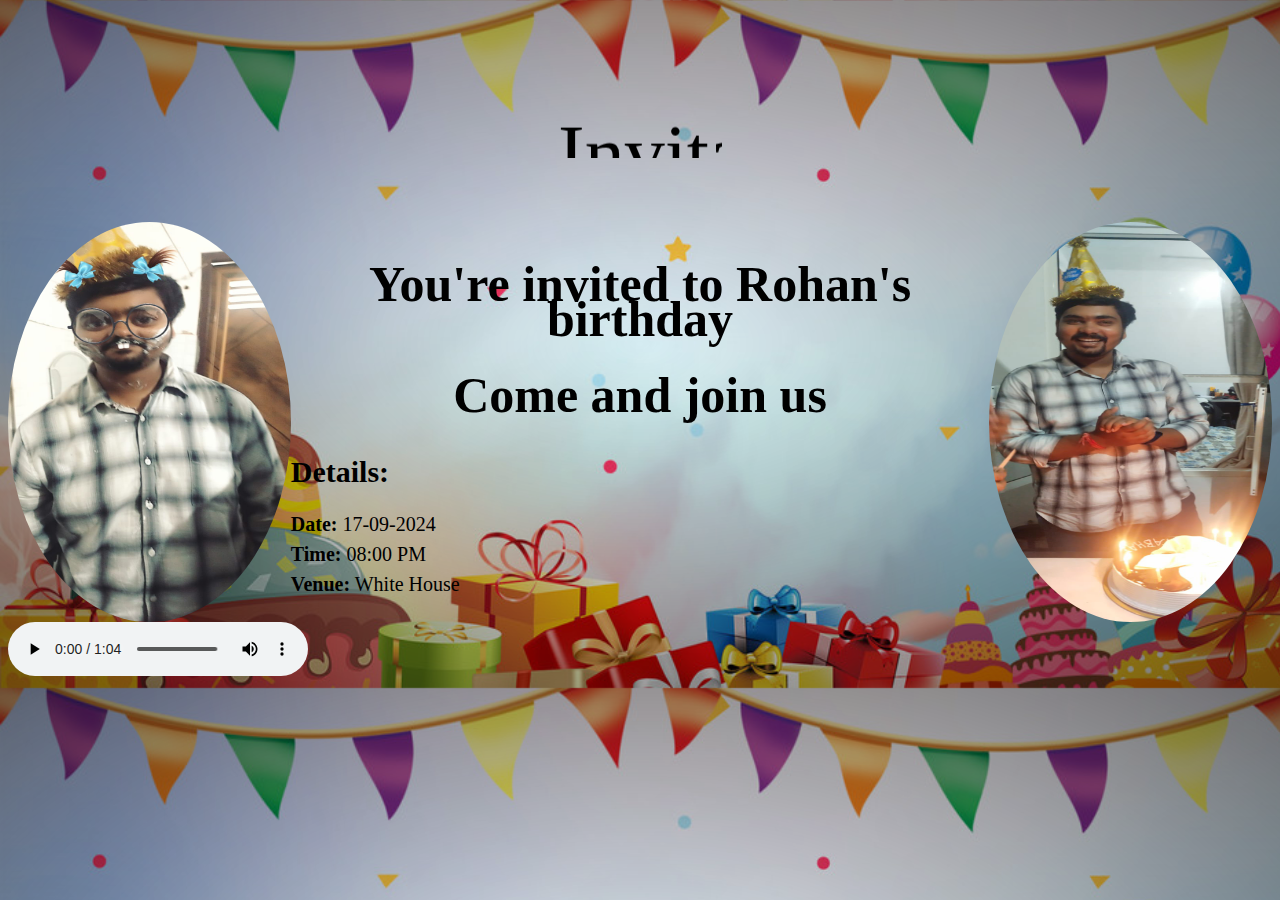
==== BirthdayPage/birthday.html @ 5206271e "Add files" ====
<!DOCTYPE html>
<html lang="en">

<head>
    <meta charset="UTF-8" />
    <meta name="viewport" content="width=device-width, initial-scale=1.0" />
    <title>Birthday Invitation</title>
    <!-- <link rel="stylesheet" href="birthday.css" /> -->
</head>
<style>
    body {
        background: radial-gradient(transparent, hsl(0deg 0% 0% / 55%)), url(pngtree-birthday-invitation-card-birthday-birthday-party-image_19669.jpg);
        background-size: cover;
    }

    .heading {
        font-size: 80px;
        margin: 60px 550px;
        height: 90px;
    }

    img {
        height: 400px;
        width: 300px;
        border-radius: 50%;
    }

    .hero {
        display: flex;
        justify-content: space-around;
        align-items: center;
    }

    h2 {
        text-align: center;
        font-size: 50px;
        line-height: 0.7;
    }

    h1 {
        font-size: 30px;
    }

    strong {
        font-size: 20px;
    }

    p {
        font-size: 20px;
        line-height: 1.5;
    }
</style>

<body>
    <div class="container">
        <marquee behavior="scroll" direction="up" class="heading">Invitation</marquee>
        <div class="hero">
            <img src="WhatsApp Image 2024-09-17 at 22.21.24_ca36695f.jpg" alt="" class="img1">
            <div class="content">
                <h2>You're invited to Rohan's birthday</h2>
                <h2>Come and join us</h2>
                <h1>Details:</h1>
                <p>
                    <strong>Date:</strong> 17-09-2024 <br>
                    <strong>Time:</strong> 08:00 PM <br>
                    <strong>Venue:</strong> White House
                </p>
            </div>
            <img src="WhatsApp Image 2024-09-17 at 22.21.26_316715ee.jpg" alt="" class="img2">
        </div>
    </div>
    <audio controls autoplay>
        <source src="WhatsApp Audio 2024-09-18 at 00.20.53_46654a7b.mp3" type="audio/mpeg">
    </audio>
</body>

</html>
---- BirthdayPage/birthday.css ----
body {
    margin: 0;
    padding: 0;
    background: #f2f2f2;
    font-family: "Acme";
    background: #000;
  }
  
  .container {
    max-width: 1000px;
    margin: 100px auto;
    display: flex;
    flex-wrap: wrap;
    justify-content: space-around;
  }
  
  .untoldcoding {
    position: relative;
    margin: 20px 0;
    width: 300px;
    height: 400px;
    background: linear-gradient(#fef7f7, #9198e5);
    transform-style: preserve-3d;
    transform: perspective(2000px);
    transition: 1s;
  }
  
  .untoldcoding:hover {
    z-index: 1111;
    transform: perspective(2000px) rotate(-10deg);
  
    box-shadow: 5px 5px 20px rgb(235, 151, 128);
  }
  
  .untoldcoding .img-container {
    position: relative;
    width: 100%;
    height: 100%;
    border: 1px solid #000;
    box-sizing: border-box;
    transform-origin: left;
    z-index: 1;
    transition: 1s;
  }
  
  .untoldcoding .img-container img {
    position: absolute;
    left: 0;
    top: 0;
    height: 100%;
    width: 100%;
    object-fit: cover;
  }
  
  .untoldcoding:hover .img-container {
    transform: rotateY(-135deg);
  }
  
  .untoldcoding .untoldcoding-details {
    position: absolute;
    left: 0;
    top: 0;
    box-sizing: border-box;
    padding: 20px;
    color: #000;
  }
  
  .untoldcoding .untoldcoding-details h2 {
    margin: 0;
    padding: 0.5em 0;
    text-transform: uppercase;
    font-size: 2em;
    background: linear-gradient(to right, #f32170, #ff0c08, #710071, #eedd44);
    -webkit-text-fill-color: transparent;
    -webkit-background-clip: text;
    animation: untold 3s infinite ease-in-out;
  }
  
  @keyframes untold {
    0% {
      background: linear-gradient(to right, #f32170, #ff0c08, #710071, #eedd44);
      -webkit-text-fill-color: transparent;
      -webkit-background-clip: text;
      animation: untold 0.1s infinite ease-in-out;
    }
    50% {
      background: linear-gradient(to right, #2fff00, #1008ff, #ec4705, #a744ee);
      -webkit-text-fill-color: transparent;
      -webkit-background-clip: text;
      animation: untold 3s infinite ease-in-out;
    }
    100% {
      background: linear-gradient(to right, #f32121, #ff0890, #cdb903, #d122f8);
      -webkit-text-fill-color: transparent;
      -webkit-background-clip: text;
      animation: untold 1s infinite ease-in-out;
    }
  }
  .untoldcoding .untoldcoding-details p {
    margin: 0;
    padding: 0;
    line-height: 25px;
    font-size: 1.3em;
    font-weight: 900;
  }
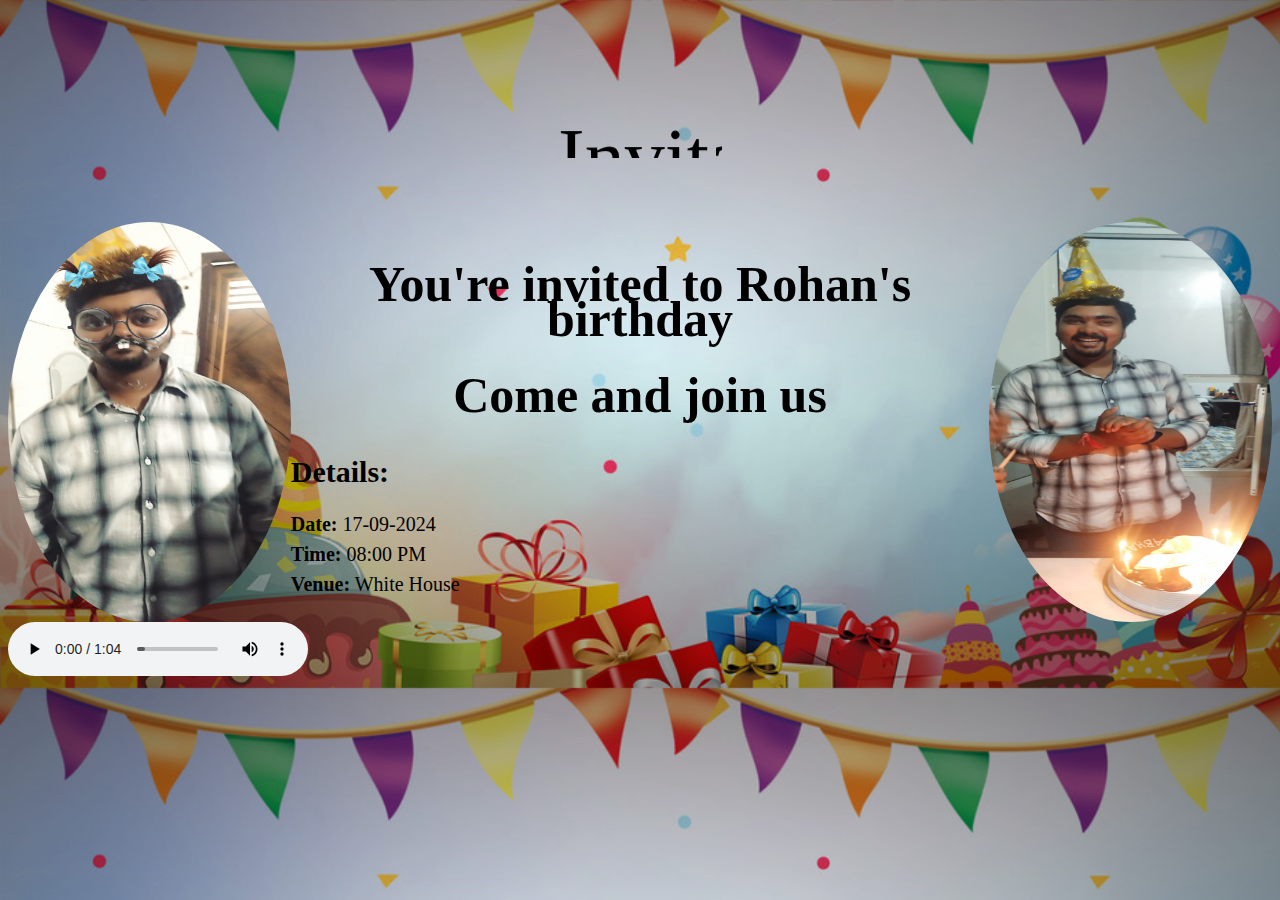
==== commit 49ca8ffa: "remove file" ====
--- a/BirthdayPage/birthday.html
+++ b/BirthdayPage/birthday.html
@@ -5,7 +5,6 @@
     <meta charset="UTF-8" />
     <meta name="viewport" content="width=device-width, initial-scale=1.0" />
     <title>Birthday Invitation</title>
-    <!-- <link rel="stylesheet" href="birthday.css" /> -->
 </head>
 <style>
     body {
